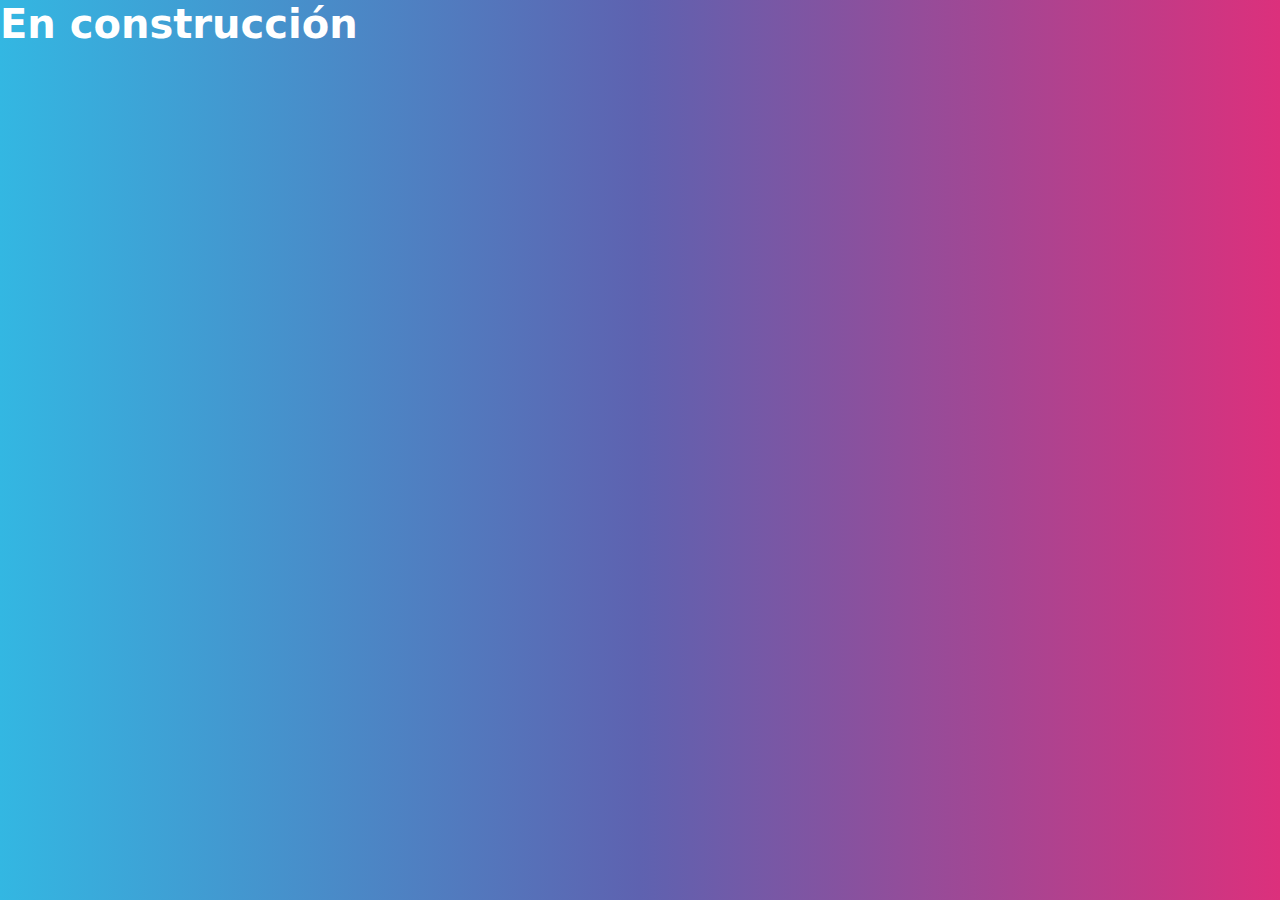
==== instalaciones.html @ 785af6b9 "codigo inicial" ====
<!DOCTYPE html>
<html lang="en">
<head>
    <meta charset="UTF-8">
    <meta name="viewport" content="width=, initial-scale=1.0">
    <title>Document</title>
</head>
<link rel="stylesheet" href="bootstrap.min (1).css">
<body>
    <h1>En construcción</h1>
</body>
</html>
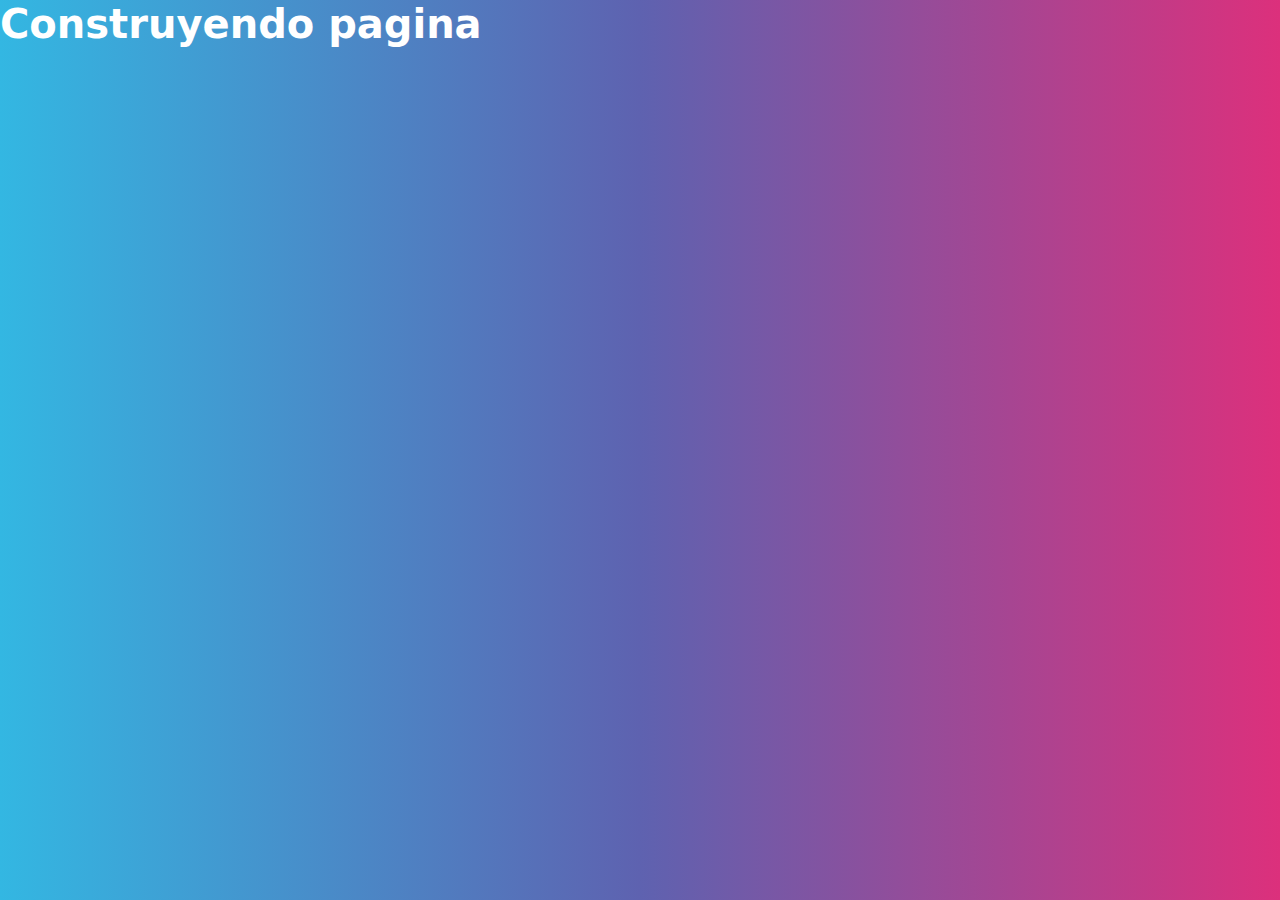
==== commit 8cf50d98: "cambios en html" ====
--- a/instalaciones.html
+++ b/instalaciones.html
@@ -7,6 +7,6 @@
 </head>
 <link rel="stylesheet" href="bootstrap.min (1).css">
 <body>
-    <h1>En construcción</h1>
+    <h1>Construyendo pagina</h1>
 </body>
 </html>